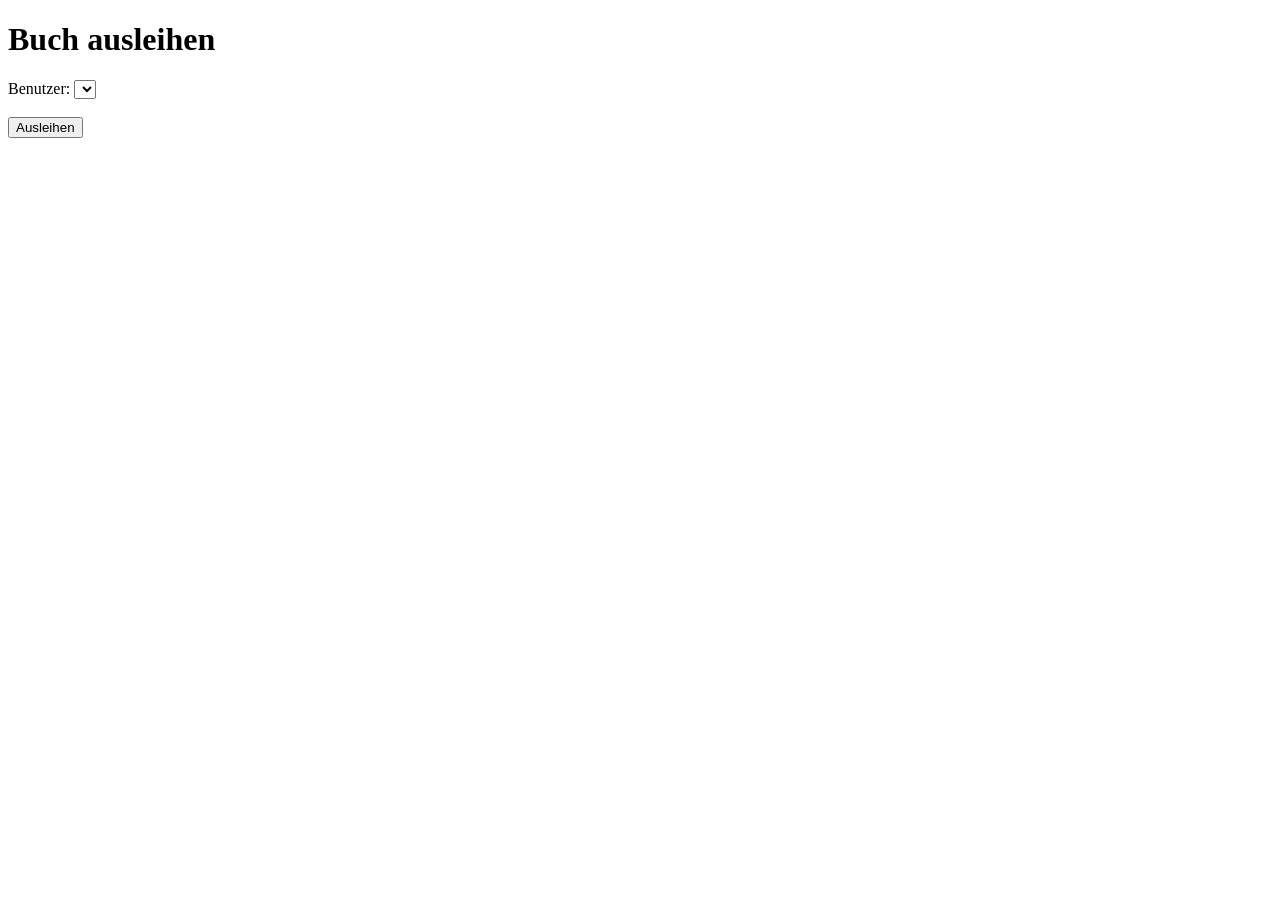
==== src/main/resources/templates/borrow.html @ c92b59f3 "converted: command line application to springboot web application (not done yet)" ====
<!DOCTYPE html>
<html xmlns:th="http://www.thymeleaf.org">

<head>
    <title>Buch ausleihen</title>
</head>


<body>

<h1>Buch ausleihen</h1>


<form action="/borrow" method="post">


    <input type="hidden"
           name="isbn"
           th:value="${isbn}">


    Benutzer:

    <select name="userId">


        <option th:each="user : ${users}"
                th:value="${user.id}"
                th:text="${user.name}">
        </option>


    </select>


    <br><br>


    <button type="submit">
        Ausleihen
    </button>


</form>

<p th:if="${error}"
   th:text="${error}"
   style="color:red;">
</p>

</body>
</html>
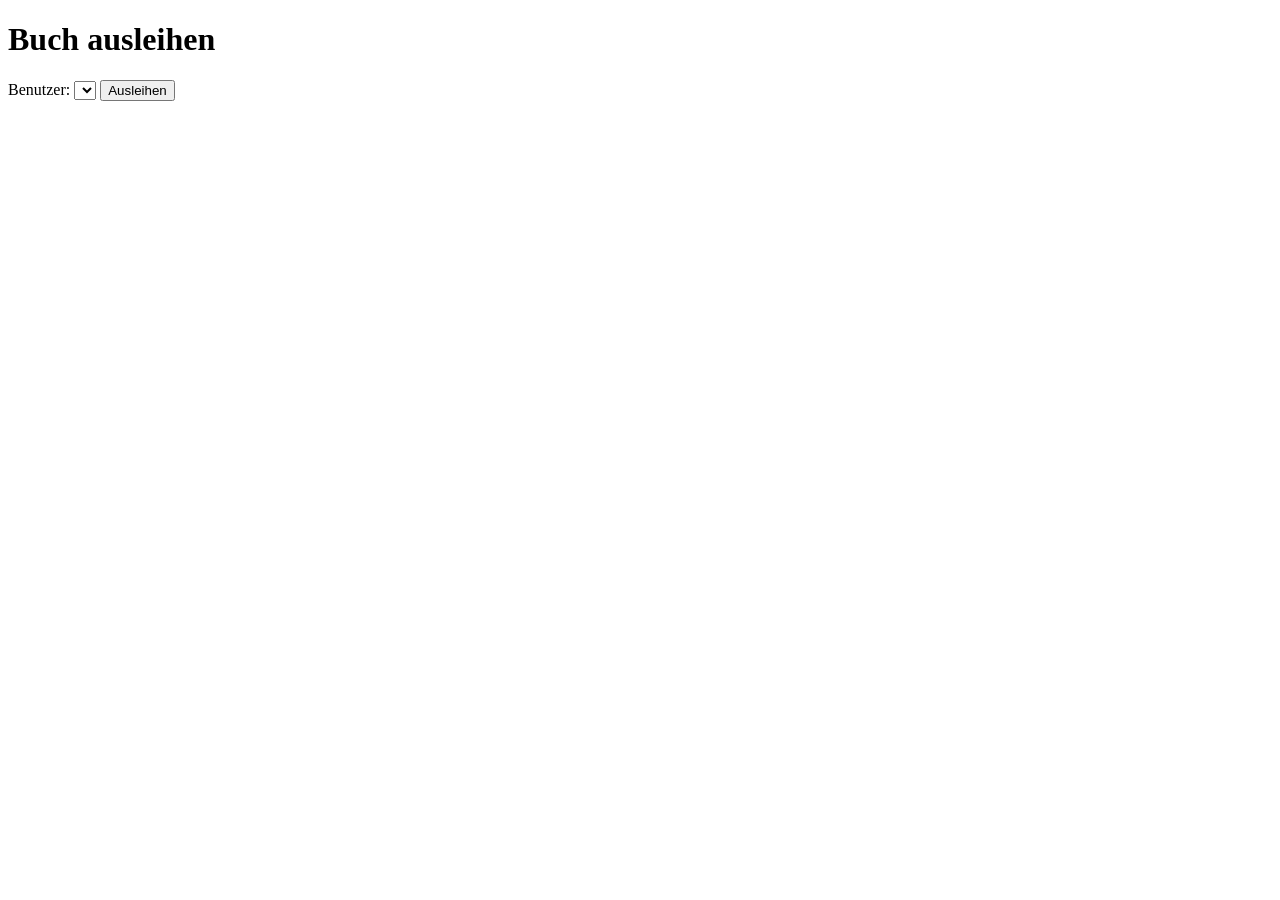
==== commit 1af78c9a: "added: function to search book by title and author" ====
--- a/src/main/resources/templates/borrow.html
+++ b/src/main/resources/templates/borrow.html
@@ -2,44 +2,27 @@
 <html xmlns:th="http://www.thymeleaf.org">
 
 <head>
+    <link rel="stylesheet" href="/css/style.css">
     <title>Buch ausleihen</title>
 </head>
 
 
-<body>
-
-<h1>Buch ausleihen</h1>
+<body class="borrow-page">
 
 
-<form action="/borrow" method="post">
+<form class="borrow-box" th:action="@{/borrow/{isbn}(isbn=${isbn})}" method="post">
 
+    <h1>Buch ausleihen</h1>
 
-    <input type="hidden"
-           name="isbn"
-           th:value="${isbn}">
-
-
-    Benutzer:
-
-    <select name="userId">
-
-
+    <label>Benutzer:</label>
+    <select class="select" name="userId">
         <option th:each="user : ${users}"
                 th:value="${user.id}"
                 th:text="${user.name}">
         </option>
-
-
     </select>
 
-
-    <br><br>
-
-
-    <button type="submit">
-        Ausleihen
-    </button>
-
+    <button class="borrow-button" type="submit">Ausleihen</button>
 
 </form>
 
